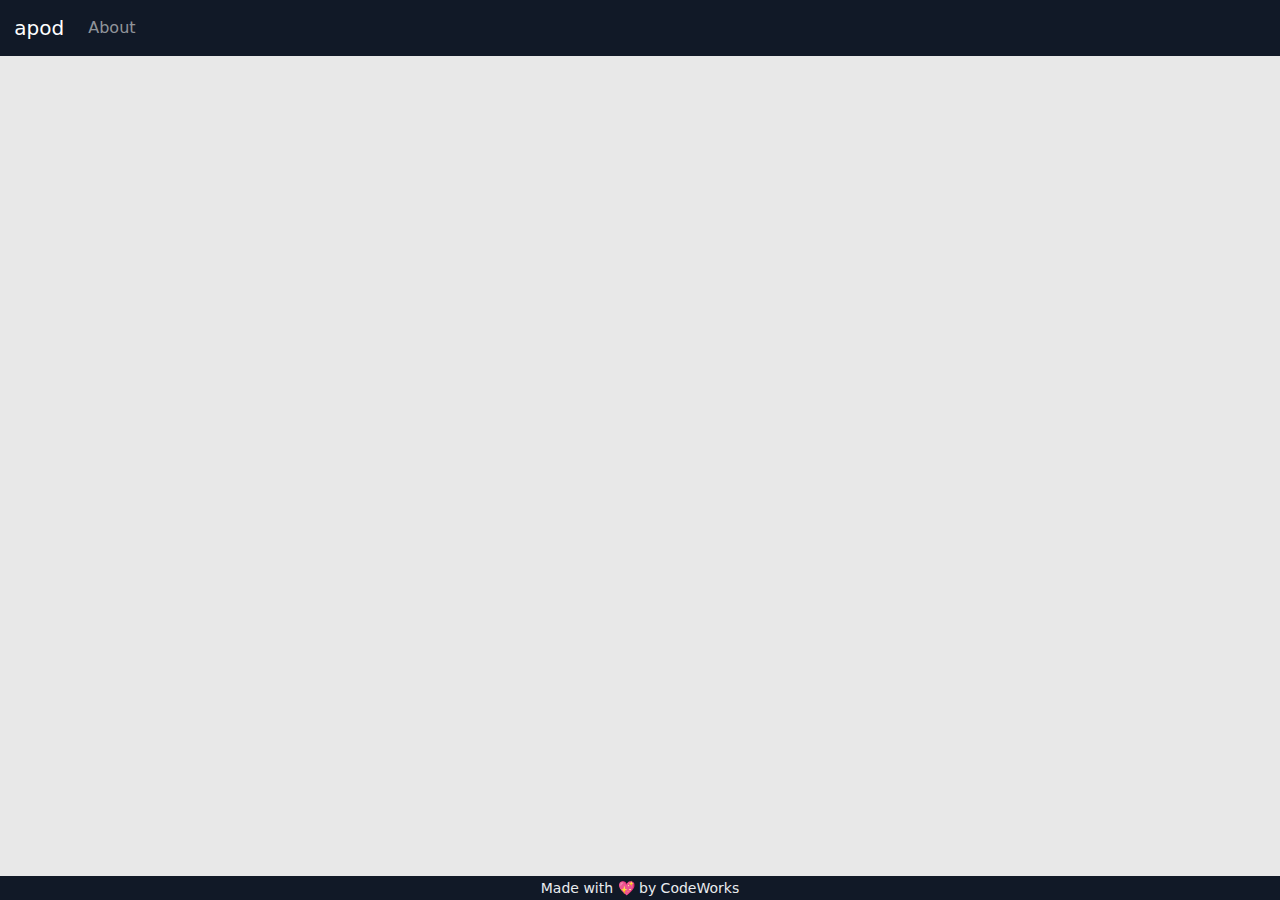
==== index.html @ 92ac04b5 "start" ====
<!DOCTYPE html>
<html lang="en">

<head>
  <meta charset="UTF-8">
  <meta name="viewport" content="width=device-width, initial-scale=1.0">
  <meta http-equiv="X-UA-Compatible" content="ie=edge">
  <link rel="icon" href="https://bcw.blob.core.windows.net/public/img/9977764104160066">
  <link rel="stylesheet"
    href="https://cdnjs.cloudflare.com/ajax/libs/MaterialDesign-Webfont/7.0.96/css/materialdesignicons.min.css"
    integrity="sha512-fXnjLwoVZ01NUqS/7G5kAnhXNXat6v7e3M9PhoMHOTARUMCaf5qNO84r5x9AFf5HDzm3rEZD8sb/n6dZ19SzFA=="
    crossorigin="anonymous" referrerpolicy="no-referrer" />
  <link rel="stylesheet" href="assets/style/main.css">
  <link rel="stylesheet" href="assets/style/style.css">
  <title>apod</title>
</head>

<body>
  <!-- SECTION -->
  <header>
    <nav class="navbar navbar-dark navbar-expand bg-dark text-light px-2">
      <a class="navbar-brand" href="#">
        <img src="https://codeworks.blob.core.windows.net/public/assets/img/cw-mark.png" height="45" alt=""
          loading="lazy">
        <span class="ml-2">apod</span>
      </a>
      <button class="navbar-toggler" type="button" data-toggle="collapse" data-target="#navbarNavAltMarkup"
        aria-controls="navbarNavAltMarkup" aria-expanded="false" aria-label="Toggle navigation">
        <span class="navbar-toggler-icon"></span>
      </button>
      <div class="collapse navbar-collapse" id="navbarNavAltMarkup">
        <div class="navbar-nav">
          <!-- NAVLINKS -->
          <a href="#/about" class="nav-link">About</a>
        </div>
      </div>
      <div class="flex-grow-1 justify-content-end align-items-center d-flex" id="authstate"></div>
    </nav>
  </header>

  <!-- SECTION -->
  <main>

    <section id="router-view">
      <!-- primary viewport -->
    </section>

  </main>

  <!-- SECTION -->
  <footer class="bg-dark text-light">
    <div class="text-center no-select">
      <p class="mb-0"><small>Made with 💖 by CodeWorks</small></p>
    </div>
  </footer>

  <script src="https://cdn.jsdelivr.net/npm/axios/dist/axios.min.js"></script>
  <script src="https://cdn.auth0.com/js/auth0-spa-js/1.22/auth0-spa-js.production.js"></script>
  <script src="https://cdn.jsdelivr.net/gh/jakeoverall/auth0provider-client/browser/Auth0Provider.js"></script>
  <script src="https://cdn.socket.io/4.1.1/socket.io.min.js"
    integrity="sha384-cdrFIqe3RasCMNE0jeFG9xJHog/tgOVC1E9Lzve8LQN1g5WUHo0Kvk1mawWjxX7a"
    crossorigin="anonymous"></script>
  <script src="https://cdn.jsdelivr.net/npm/bootstrap@5.2.0/dist/js/bootstrap.bundle.min.js"
    integrity="sha384-A3rJD856KowSb7dwlZdYEkO39Gagi7vIsF0jrRAoQmDKKtQBHUuLZ9AsSv4jD4Xa"
    crossorigin="anonymous"></script>
  <script src="https://cdn.jsdelivr.net/npm/sweetalert2@11.3.10/dist/sweetalert2.all.min.js"
    integrity="sha256-hw7v8jZF/rFEdx1ZHepT4D73AFTHLu/P9kEyrNesRyc=" crossorigin="anonymous"></script>

  <script src="app/App.js" type="module"></script>
</body>

</html>
---- assets/style/style.css ----
/* BASIC STYLES HERE */
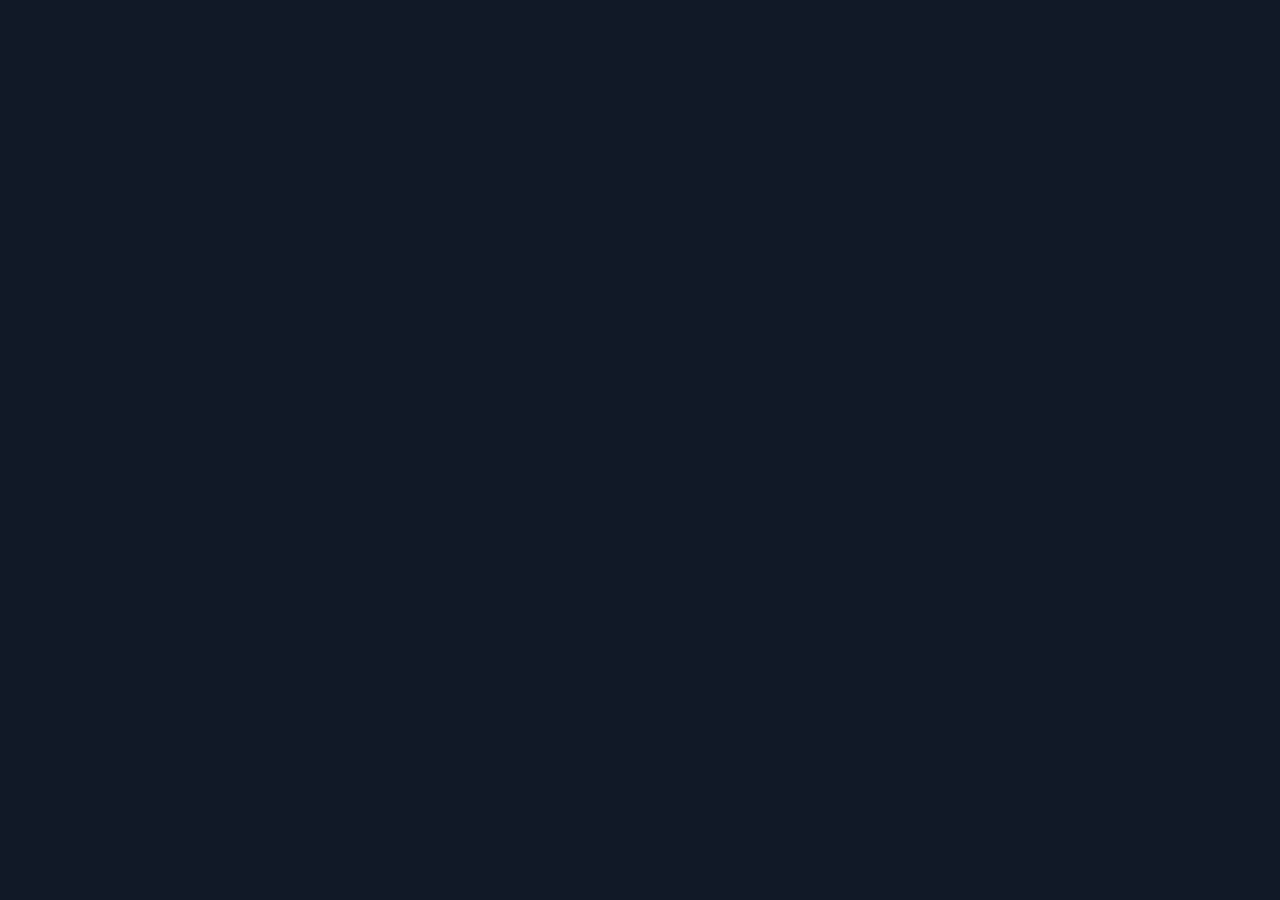
==== commit 45ea2ed1: "completed" ====
--- a/index.html
+++ b/index.html
@@ -15,25 +15,10 @@
   <title>apod</title>
 </head>
 
-<body>
+<body class="bg-dark text-light">
   <!-- SECTION -->
   <header>
-    <nav class="navbar navbar-dark navbar-expand bg-dark text-light px-2">
-      <a class="navbar-brand" href="#">
-        <img src="https://codeworks.blob.core.windows.net/public/assets/img/cw-mark.png" height="45" alt=""
-          loading="lazy">
-        <span class="ml-2">apod</span>
-      </a>
-      <button class="navbar-toggler" type="button" data-toggle="collapse" data-target="#navbarNavAltMarkup"
-        aria-controls="navbarNavAltMarkup" aria-expanded="false" aria-label="Toggle navigation">
-        <span class="navbar-toggler-icon"></span>
-      </button>
-      <div class="collapse navbar-collapse" id="navbarNavAltMarkup">
-        <div class="navbar-nav">
-          <!-- NAVLINKS -->
-          <a href="#/about" class="nav-link">About</a>
-        </div>
-      </div>
+    <nav class="navbar navbar-dark navbar-expand bg-transparent text-light px-2">
       <div class="flex-grow-1 justify-content-end align-items-center d-flex" id="authstate"></div>
     </nav>
   </header>
@@ -47,12 +32,6 @@
 
   </main>
 
-  <!-- SECTION -->
-  <footer class="bg-dark text-light">
-    <div class="text-center no-select">
-      <p class="mb-0"><small>Made with 💖 by CodeWorks</small></p>
-    </div>
-  </footer>
 
   <script src="https://cdn.jsdelivr.net/npm/axios/dist/axios.min.js"></script>
   <script src="https://cdn.auth0.com/js/auth0-spa-js/1.22/auth0-spa-js.production.js"></script>
--- a/assets/style/style.css
+++ b/assets/style/style.css
@@ -1 +1,43 @@
 /* BASIC STYLES HERE */
+body{
+  background-size: cover;
+  background-position: center;
+  background-image: url(https://images.unsplash.com/photo-1524334228333-0f6db392f8a1?q=80&w=2940&auto=format&fit=crop&ixlib=rb-4.0.3&ixid=M3wxMjA3fDB8MHxwaG90by1wYWdlfHx8fGVufDB8fHx8fA%3D%3D);
+  transition: background-image .5s 1s ease;
+}
+
+.text-over-image{
+  text-shadow: 0px 0px 7px black;
+  font-weight: bolder;
+}
+.text-over-image p {
+  backdrop-filter: blur(20px);
+  border-radius: 12px;
+}
+
+.hover-parent .hover-child{
+  opacity: 0;
+  transition: opacity .5s linear;
+}
+
+.hover-parent:hover .hover-child{
+  opacity: 1;
+  transition: opacity 5s linear;
+}
+
+.list-apod{
+  height: 8vh;
+}
+
+.list-apod img{
+  height: 100%;
+  width: 100%;
+  border-radius: 8px;
+  object-fit: cover;
+}
+
+.bg-glass{
+  background-color: transparent;
+  outline: 1px solid rgba(122, 122, 122, 0.5);
+  backdrop-filter: blur(50px);
+}